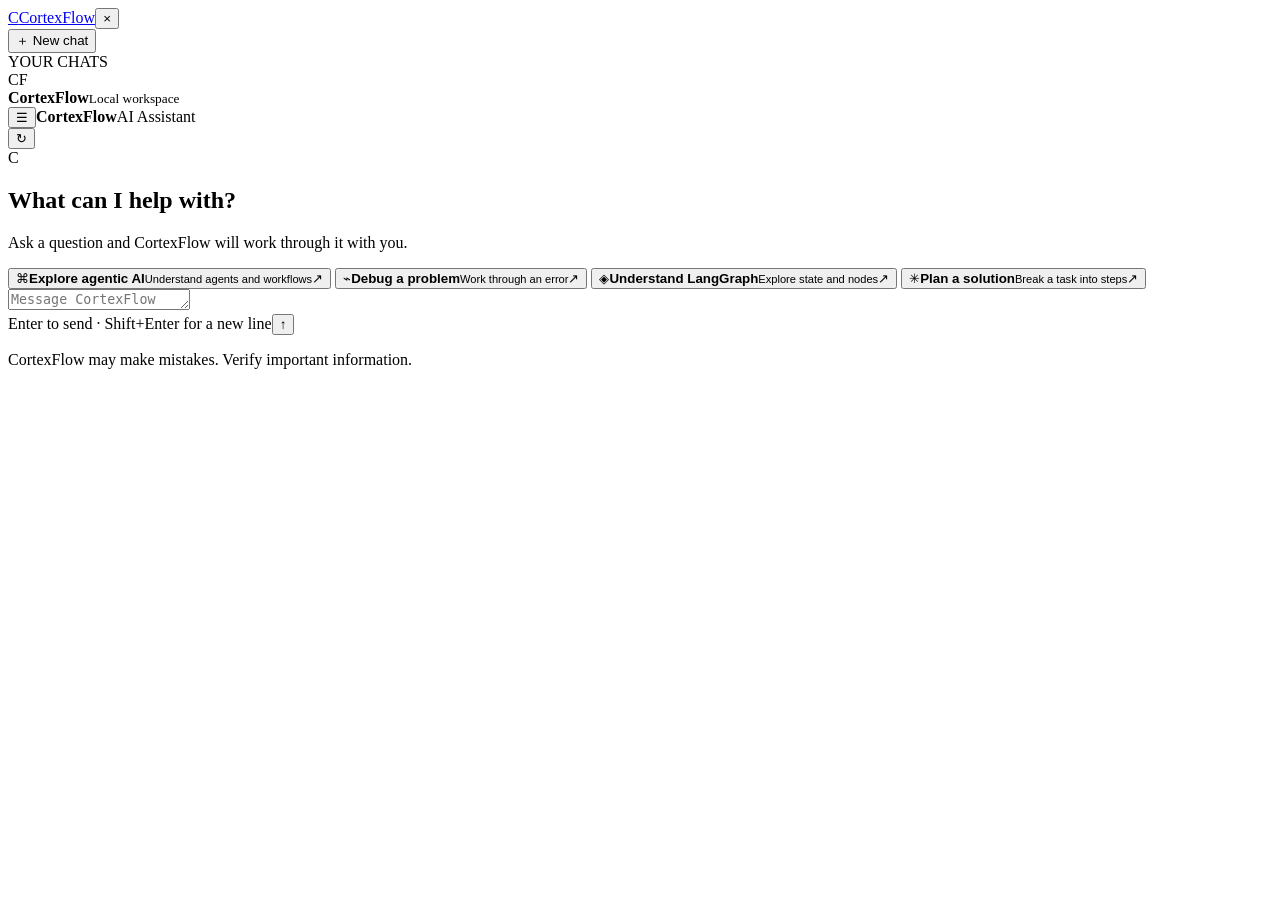
==== src/ui/index.html @ eeace9ad "Initial commit" ====
<!doctype html>
<html lang="en">
<head>
<meta charset="utf-8"><meta name="viewport" content="width=device-width,initial-scale=1">
<meta name="theme-color" content="#212121"><title>CortexFlow</title>
<link rel="stylesheet" href="/ui/styles.css">
</head>
<body>
<div class="layout">
  <aside class="sidebar" id="sidebar">
    <div class="brand-row"><a class="brand" href="/" aria-label="CortexFlow home"><span class="logo">C</span><span>CortexFlow</span></a><button class="icon mobile-only" id="closeSidebar" aria-label="Close menu">×</button></div>
    <button class="new-chat" id="newChat"><span>＋</span> New chat</button>
    <div class="section-label">YOUR CHATS</div><nav id="chatList" class="chat-list"></nav>
    <div class="sidebar-bottom"><div class="user-avatar">CF</div><div class="user-meta"><strong>CortexFlow</strong><small>Local workspace</small></div><span class="online-dot"></span></div>
  </aside>
  <div class="scrim" id="scrim"></div>
  <main class="main">
    <header class="topbar"><div class="top-left"><button class="icon mobile-only" id="openSidebar" aria-label="Open menu">☰</button><span class="model-dot"></span><strong>CortexFlow</strong><span class="muted">AI Assistant</span></div><button class="icon" id="clearChat" title="Clear this conversation" aria-label="Clear conversation">↻</button></header>
    <section class="scroll-area" id="scrollArea">
      <div class="welcome" id="welcome"><div class="welcome-logo">C</div><h1>What can I help with?</h1><p>Ask a question and CortexFlow will work through it with you.</p>
        <div class="suggestions">
          <button class="suggestion" data-prompt="Help me understand an agentic AI workflow."><span class="suggestion-icon">⌘</span><span><b>Explore agentic AI</b><small>Understand agents and workflows</small></span><span class="arrow">↗</span></button>
          <button class="suggestion" data-prompt="Help me debug a Python error."><span class="suggestion-icon">⌁</span><span><b>Debug a problem</b><small>Work through an error</small></span><span class="arrow">↗</span></button>
          <button class="suggestion" data-prompt="Explain how LangGraph state and nodes work together."><span class="suggestion-icon">◈</span><span><b>Understand LangGraph</b><small>Explore state and nodes</small></span><span class="arrow">↗</span></button>
          <button class="suggestion" data-prompt="Help me plan a solution to a complex task."><span class="suggestion-icon">✳</span><span><b>Plan a solution</b><small>Break a task into steps</small></span><span class="arrow">↗</span></button>
        </div>
      </div>
      <div class="messages" id="messages" aria-live="polite"></div>
    </section>
    <footer class="composer-area"><form class="composer" id="chatForm"><textarea id="prompt" rows="1" placeholder="Message CortexFlow" aria-label="Message CortexFlow"></textarea><div class="composer-footer"><span id="status">Enter to send · Shift+Enter for a new line</span><button id="send" class="send" type="submit" aria-label="Send message">↑</button></div></form><p class="footnote">CortexFlow may make mistakes. Verify important information.</p></footer>
  </main>
</div>
<script src="/ui/app.js" defer></script>
</body></html>
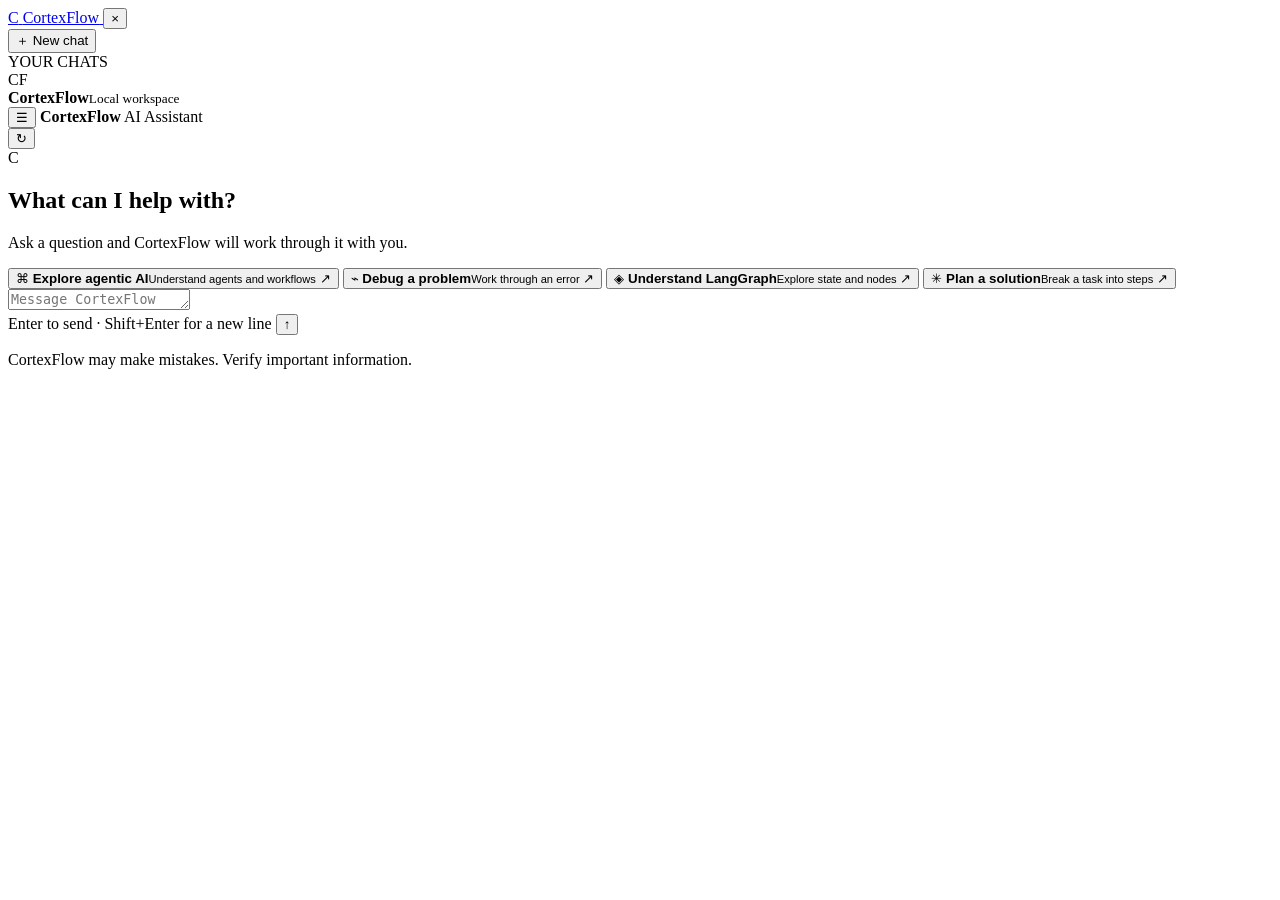
==== commit 0906289d: "Adding the ui patch properly" ====
--- a/src/ui/index.html
+++ b/src/ui/index.html
@@ -1,34 +1,85 @@
 <!doctype html>
 <html lang="en">
 <head>
-<meta charset="utf-8"><meta name="viewport" content="width=device-width,initial-scale=1">
-<meta name="theme-color" content="#212121"><title>CortexFlow</title>
-<link rel="stylesheet" href="/ui/styles.css">
+  <meta charset="utf-8">
+  <meta name="viewport" content="width=device-width, initial-scale=1">
+  <meta name="theme-color" content="#212121">
+  <meta name="description" content="CortexFlow AI assistant">
+  <title>CortexFlow</title>
+  <link rel="stylesheet" href="/ui/styles.css">
+  <script src="/ui/app.js" defer></script>
 </head>
 <body>
-<div class="layout">
-  <aside class="sidebar" id="sidebar">
-    <div class="brand-row"><a class="brand" href="/" aria-label="CortexFlow home"><span class="logo">C</span><span>CortexFlow</span></a><button class="icon mobile-only" id="closeSidebar" aria-label="Close menu">×</button></div>
-    <button class="new-chat" id="newChat"><span>＋</span> New chat</button>
-    <div class="section-label">YOUR CHATS</div><nav id="chatList" class="chat-list"></nav>
-    <div class="sidebar-bottom"><div class="user-avatar">CF</div><div class="user-meta"><strong>CortexFlow</strong><small>Local workspace</small></div><span class="online-dot"></span></div>
-  </aside>
-  <div class="scrim" id="scrim"></div>
-  <main class="main">
-    <header class="topbar"><div class="top-left"><button class="icon mobile-only" id="openSidebar" aria-label="Open menu">☰</button><span class="model-dot"></span><strong>CortexFlow</strong><span class="muted">AI Assistant</span></div><button class="icon" id="clearChat" title="Clear this conversation" aria-label="Clear conversation">↻</button></header>
-    <section class="scroll-area" id="scrollArea">
-      <div class="welcome" id="welcome"><div class="welcome-logo">C</div><h1>What can I help with?</h1><p>Ask a question and CortexFlow will work through it with you.</p>
-        <div class="suggestions">
-          <button class="suggestion" data-prompt="Help me understand an agentic AI workflow."><span class="suggestion-icon">⌘</span><span><b>Explore agentic AI</b><small>Understand agents and workflows</small></span><span class="arrow">↗</span></button>
-          <button class="suggestion" data-prompt="Help me debug a Python error."><span class="suggestion-icon">⌁</span><span><b>Debug a problem</b><small>Work through an error</small></span><span class="arrow">↗</span></button>
-          <button class="suggestion" data-prompt="Explain how LangGraph state and nodes work together."><span class="suggestion-icon">◈</span><span><b>Understand LangGraph</b><small>Explore state and nodes</small></span><span class="arrow">↗</span></button>
-          <button class="suggestion" data-prompt="Help me plan a solution to a complex task."><span class="suggestion-icon">✳</span><span><b>Plan a solution</b><small>Break a task into steps</small></span><span class="arrow">↗</span></button>
+  <div class="layout">
+    <aside class="sidebar" id="sidebar" aria-label="Conversation sidebar">
+      <div class="brand-row">
+        <a class="brand" href="/" aria-label="CortexFlow home">
+          <span class="logo" aria-hidden="true">C</span>
+          <span>CortexFlow</span>
+        </a>
+        <button class="icon mobile-only" id="closeSidebar" type="button" aria-label="Close menu">×</button>
+      </div>
+      <button class="new-chat" id="newChat" type="button"><span aria-hidden="true">＋</span> New chat</button>
+      <div class="section-label">YOUR CHATS</div>
+      <nav id="chatList" class="chat-list" aria-label="Conversations"></nav>
+      <div class="sidebar-bottom">
+        <div class="user-avatar" aria-hidden="true">CF</div>
+        <div class="user-meta"><strong>CortexFlow</strong><small>Local workspace</small></div>
+        <span class="online-dot" aria-label="Online"></span>
+      </div>
+    </aside>
+    <div class="scrim" id="scrim"></div>
+    <main class="main">
+      <header class="topbar">
+        <div class="top-left">
+          <button class="icon mobile-only" id="openSidebar" type="button" aria-label="Open menu" aria-expanded="false">☰</button>
+          <span class="model-dot" aria-hidden="true"></span>
+          <strong>CortexFlow</strong>
+          <span class="muted">AI Assistant</span>
         </div>
-      </div>
-      <div class="messages" id="messages" aria-live="polite"></div>
-    </section>
-    <footer class="composer-area"><form class="composer" id="chatForm"><textarea id="prompt" rows="1" placeholder="Message CortexFlow" aria-label="Message CortexFlow"></textarea><div class="composer-footer"><span id="status">Enter to send · Shift+Enter for a new line</span><button id="send" class="send" type="submit" aria-label="Send message">↑</button></div></form><p class="footnote">CortexFlow may make mistakes. Verify important information.</p></footer>
-  </main>
-</div>
-<script src="/ui/app.js" defer></script>
-</body></html>+        <button class="icon" id="clearChat" type="button" title="Clear this conversation" aria-label="Clear conversation">↻</button>
+      </header>
+      <section class="scroll-area" id="scrollArea" aria-label="Conversation">
+        <div class="welcome" id="welcome">
+          <div class="welcome-logo" aria-hidden="true">C</div>
+          <h1>What can I help with?</h1>
+          <p>Ask a question and CortexFlow will work through it with you.</p>
+          <div class="suggestions" aria-label="Suggested prompts">
+            <button class="suggestion" type="button" data-prompt="Help me understand an agentic AI workflow.">
+              <span class="suggestion-icon" aria-hidden="true">⌘</span>
+              <span><b>Explore agentic AI</b><small>Understand agents and workflows</small></span>
+              <span class="arrow" aria-hidden="true">↗</span>
+            </button>
+            <button class="suggestion" type="button" data-prompt="Help me debug a Python error.">
+              <span class="suggestion-icon" aria-hidden="true">⌁</span>
+              <span><b>Debug a problem</b><small>Work through an error</small></span>
+              <span class="arrow" aria-hidden="true">↗</span>
+            </button>
+            <button class="suggestion" type="button" data-prompt="Explain how LangGraph state and nodes work together.">
+              <span class="suggestion-icon" aria-hidden="true">◈</span>
+              <span><b>Understand LangGraph</b><small>Explore state and nodes</small></span>
+              <span class="arrow" aria-hidden="true">↗</span>
+            </button>
+            <button class="suggestion" type="button" data-prompt="Help me plan a solution to a complex task.">
+              <span class="suggestion-icon" aria-hidden="true">✳</span>
+              <span><b>Plan a solution</b><small>Break a task into steps</small></span>
+              <span class="arrow" aria-hidden="true">↗</span>
+            </button>
+          </div>
+        </div>
+        <div class="messages" id="messages" aria-live="polite" aria-relevant="additions text"></div>
+      </section>
+      <footer class="composer-area">
+        <form class="composer" id="chatForm">
+          <textarea id="prompt" rows="1" placeholder="Message CortexFlow" aria-label="Message CortexFlow" autocomplete="off"></textarea>
+          <div class="composer-footer">
+            <span id="status">Enter to send · Shift+Enter for a new line</span>
+            <button id="send" class="send" type="submit" aria-label="Send message">↑</button>
+          </div>
+        </form>
+        <p class="footnote">CortexFlow may make mistakes. Verify important information.</p>
+      </footer>
+    </main>
+  </div>
+</body>
+</html>
